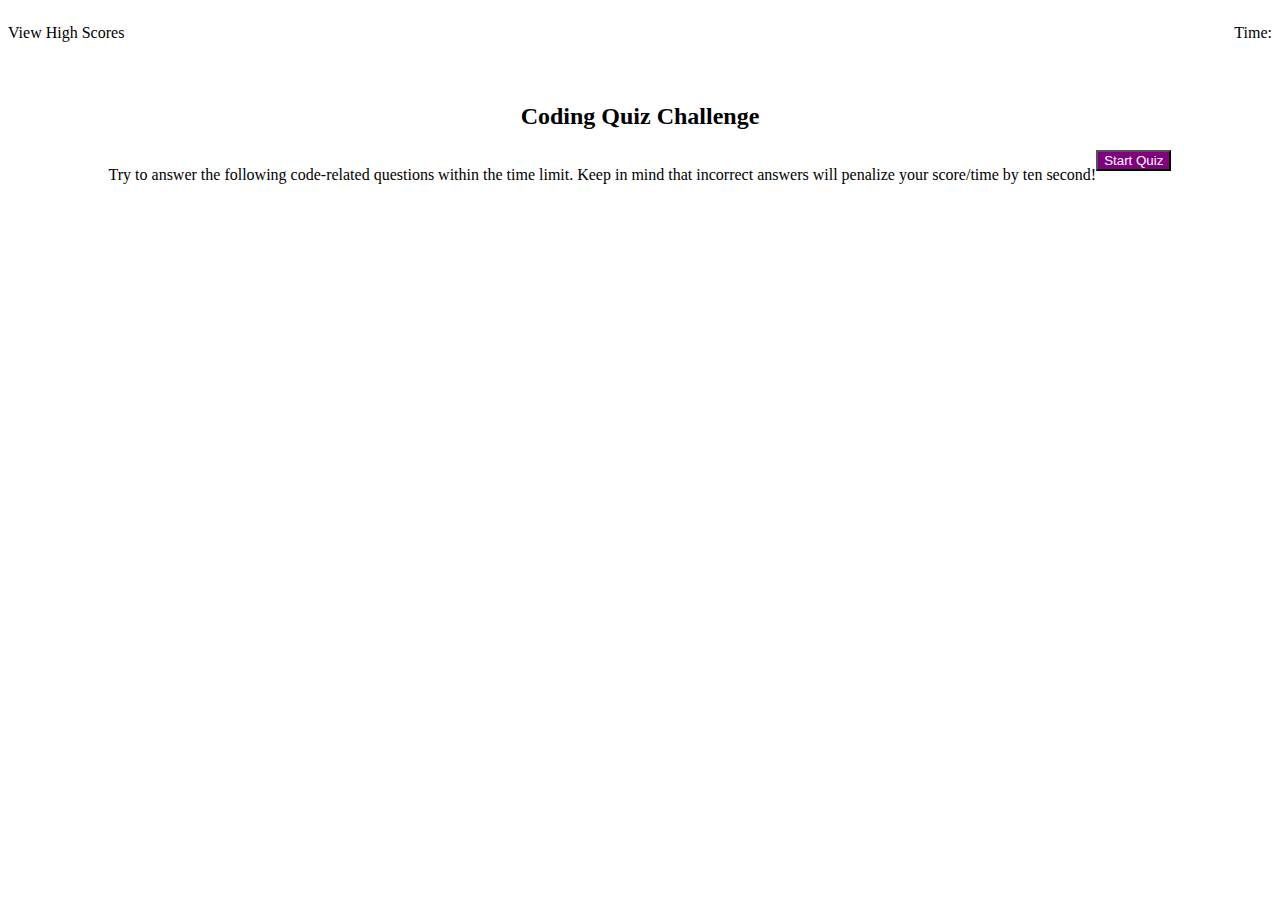
==== index.html @ 0fd18238 "designed quiz question and answers and packed in an array called quiz" ====
<!DOCTYPE html>
<html lang="en">

<head>
    <meta charset="UTF-8">
    <meta name="viewport" content="width=device-width, initial-scale=1.0">
    <meta http-equiv="X-UA-Compatible" content="ie=edge">
    <title>Code Quiz</title>
    <link rel="stylesheet" href="./assets/style.css">
</head>

<body>
    <header>
        <div>
            <p>View High Scores</p>
        </div>
        <div class="timer">
            <p>
                Time:
            </p>
        </div>
    </header>

    <main class="quiz">
        <h2>Coding Quiz Challenge</h2>
        <p>Try to answer the following code-related questions within the time limit. Keep in mind that incorrect answers
            will penalize your score/time by ten second!</p>
        <div>
            <button class="btn" id="start-quiz" type="submit">
                Start Quiz
            </button>
        </div>
    </main>
    <script src="./assets/js/script.js"></script>
</body>

</html>
---- assets/style.css ----
header {
    display: flex;
    justify-content: space-between;
    flex-wrap: wrap;
}

main {
    flex: 1;
    display: flex;
    flex-wrap: wrap;
    justify-content: center;
    margin: 25px auto;
    width: 95%;
}

button {
    background-color: purple;
    color: white;
}
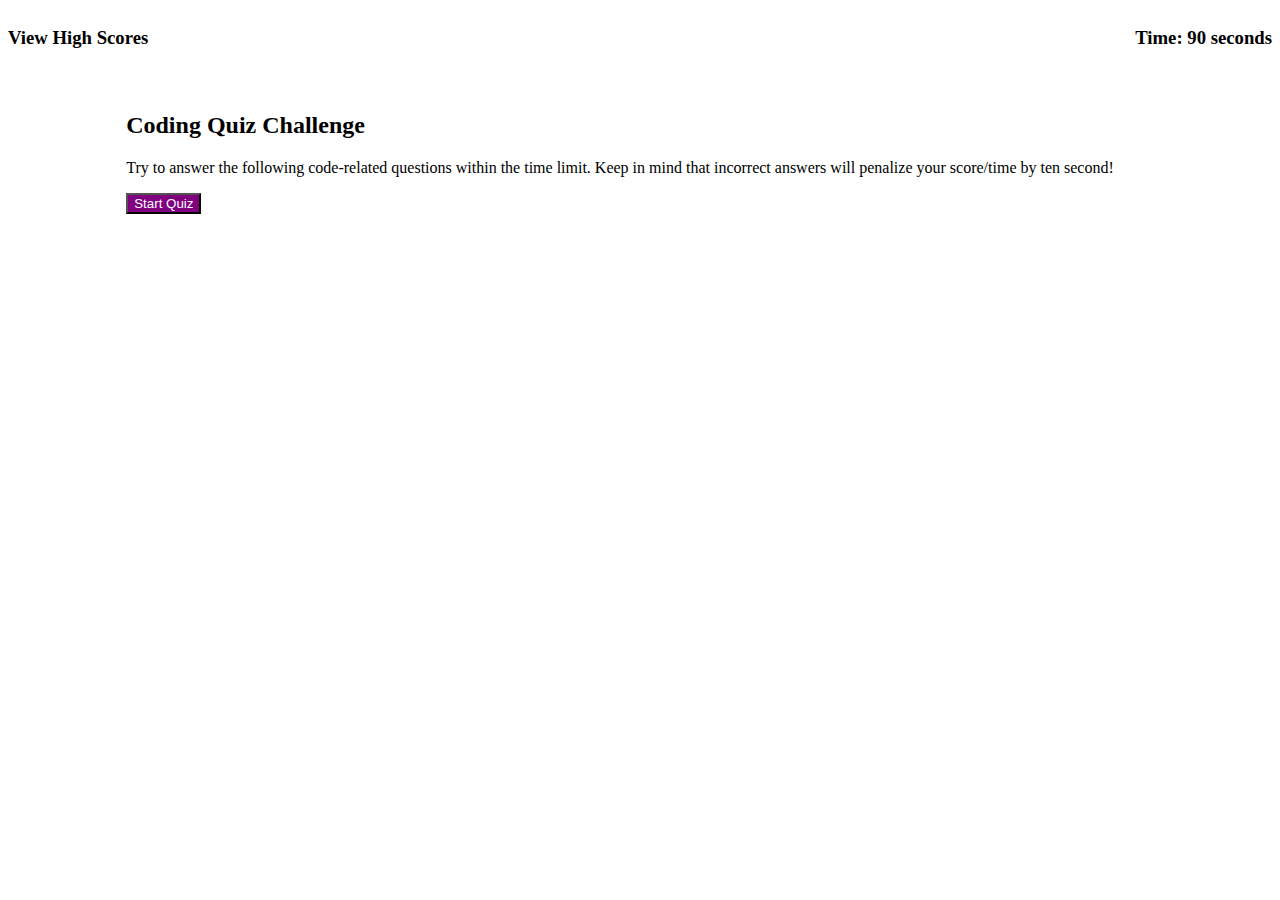
==== commit aedc61cb: "made 3 arrays for quiz, added timer, added divs to html" ====
--- a/index.html
+++ b/index.html
@@ -9,29 +9,49 @@
     <link rel="stylesheet" href="./assets/style.css">
 </head>
 
-<body>
+<body class="page-body">
     <header>
-        <div>
-            <p>View High Scores</p>
+        <h3>
+            View High Scores
+        </h3>
+        <h3 id="countdown">
+            Time: 90 seconds
+        </h3>
+    </header>
+
+
+
+    <main class="quiz" id="main-page">
+        <!--DIV around WELCOME Message-->
+        <div id="start-screen" class="start">
+            <h2 id="quiz-title">Coding Quiz Challenge</h2>
+            <p id="quiz-intro">Try to answer the following code-related questions within the time limit. Keep in mind
+                that
+                incorrect answers
+                will penalize your score/time by ten second!</p>
+            <div>
+                <button class="btn" id="start-quiz" type="submit">
+                    Start Quiz
+                </button>
+            </div>
         </div>
-        <div class="timer">
-            <p>
-                Time:
+
+        <div id="questions">
+            <h2 id="question-title">
+            </h2>
+            <ol id="choices">
+
+            </ol>
+        </div>
+
+        <div id="scoreContainer">
+            <p id="correct">
+            </p>
+            <p id="wrong">
             </p>
         </div>
-    </header>
-
-    <main class="quiz">
-        <h2>Coding Quiz Challenge</h2>
-        <p>Try to answer the following code-related questions within the time limit. Keep in mind that incorrect answers
-            will penalize your score/time by ten second!</p>
-        <div>
-            <button class="btn" id="start-quiz" type="submit">
-                Start Quiz
-            </button>
-        </div>
     </main>
-    <script src="./assets/js/script.js"></script>
+    <script src="./assets/script.js"></script>
 </body>
 
 </html>--- a/assets/style.css
+++ b/assets/style.css
@@ -16,4 +16,13 @@
 button {
     background-color: purple;
     color: white;
+}
+
+.question-header {
+    color: black;
+    text-align: center;
+}
+
+.scoreContainer {
+    display: none;
 }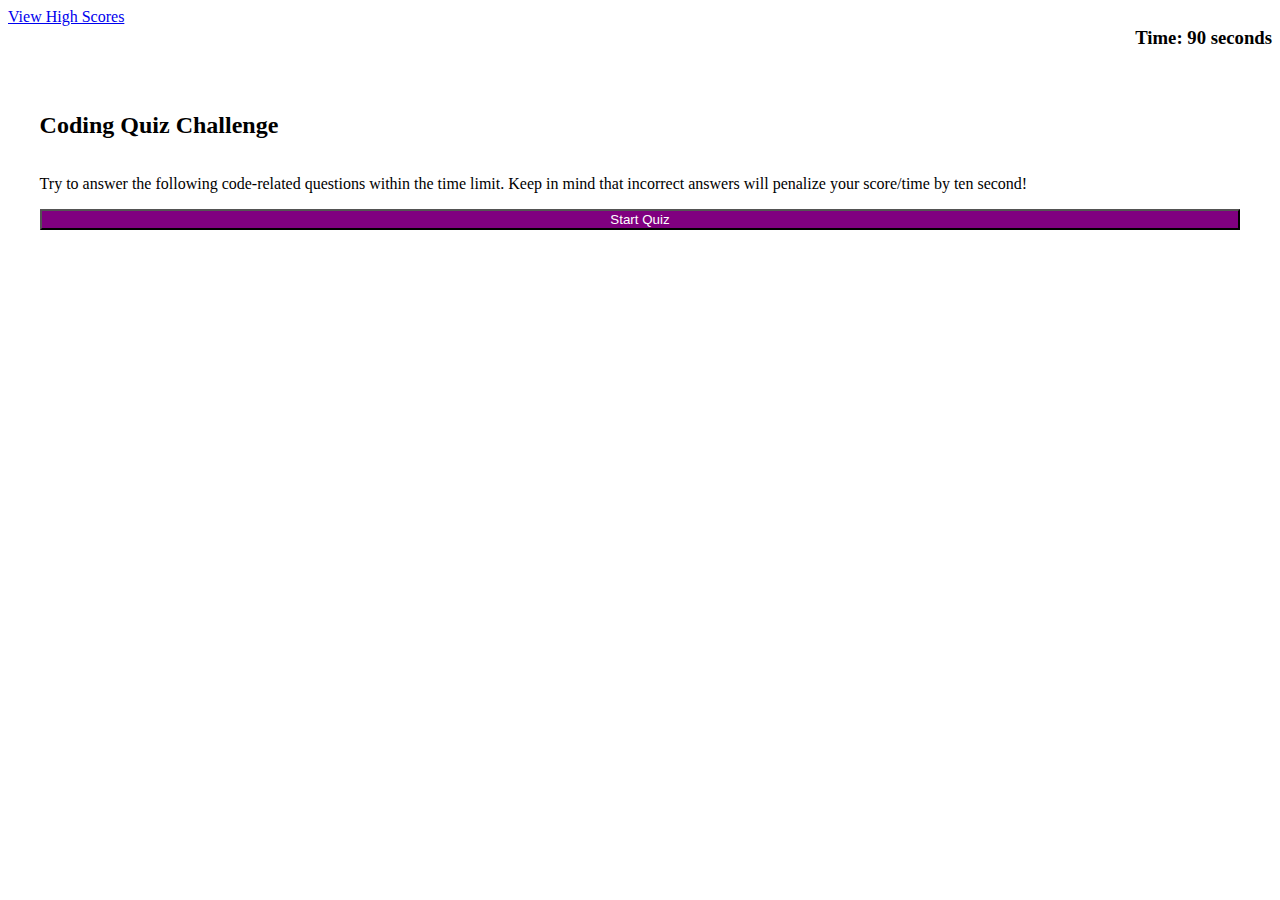
==== commit 2350e931: "add submit button, localStorage for highScores, answers styling, functionality, etc." ====
--- a/index.html
+++ b/index.html
@@ -11,9 +11,9 @@
 
 <body class="page-body">
     <header>
-        <h3>
+        <a href="./highscores.html">
             View High Scores
-        </h3>
+        </a>
         <h3 id="countdown">
             Time: 90 seconds
         </h3>
@@ -39,16 +39,14 @@
         <div id="questions">
             <h2 id="question-title">
             </h2>
-            <ol id="choices">
+        </div>
 
-            </ol>
+        <div>
+            <ul id="choices">
+            </ul>
         </div>
 
         <div id="scoreContainer">
-            <p id="correct">
-            </p>
-            <p id="wrong">
-            </p>
         </div>
     </main>
     <script src="./assets/script.js"></script>
--- a/assets/style.css
+++ b/assets/style.css
@@ -11,11 +11,31 @@
     justify-content: center;
     margin: 25px auto;
     width: 95%;
+    flex-direction: column;
+}
+
+div {
+    display: flex;
+    flex-direction: column;
 }
 
 button {
     background-color: purple;
     color: white;
+}
+
+ul {
+   margin: 0;
+   padding: 0;
+}
+
+li {
+    list-style-type: none;
+    display: block;
+}
+
+button:hover {
+    background-color: lightpink;
 }
 
 .question-header {
@@ -25,4 +45,5 @@
 
 .scoreContainer {
     display: none;
-}+}
+
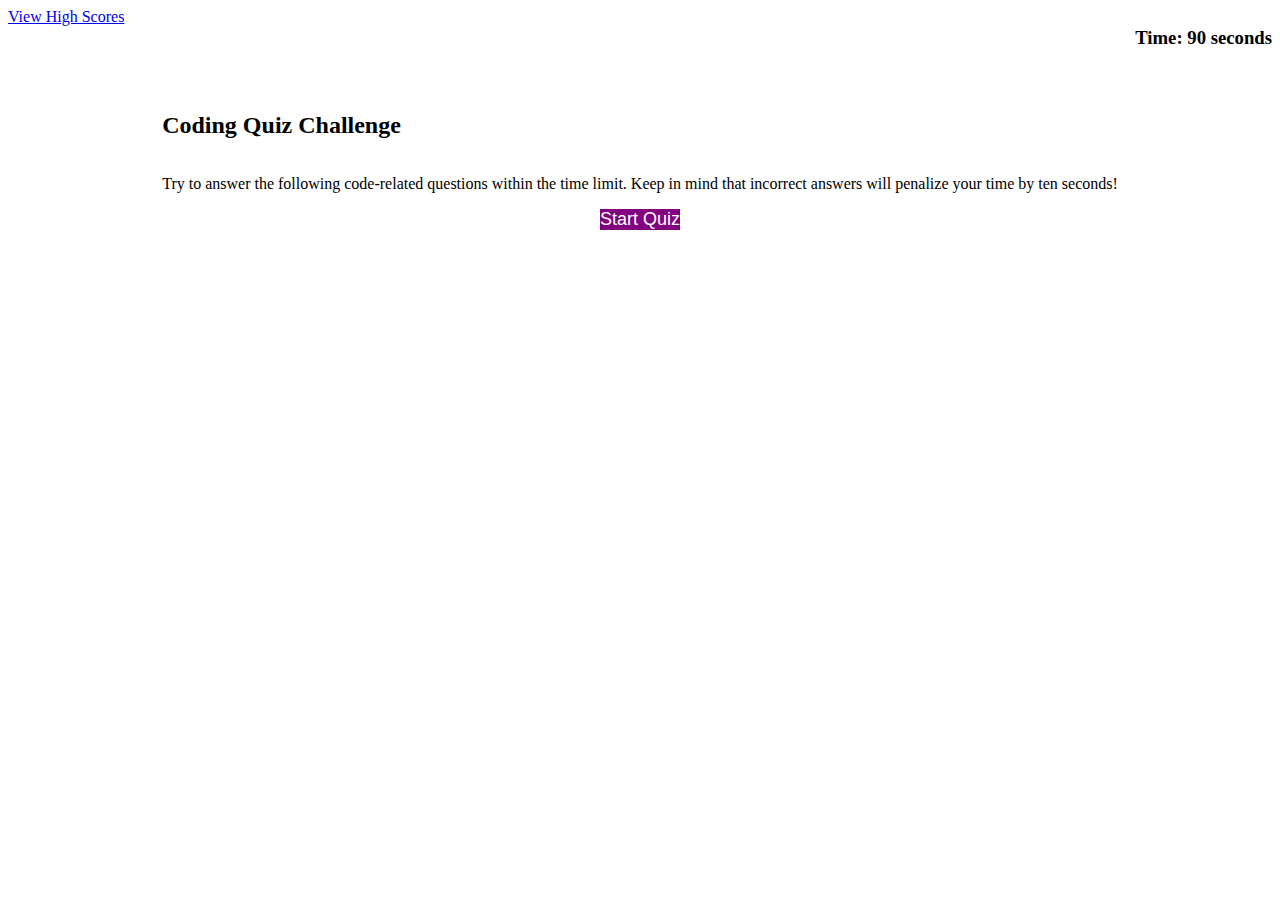
==== commit e5caeefd: "latest changes" ====
--- a/index.html
+++ b/index.html
@@ -25,10 +25,10 @@
         <!--DIV around WELCOME Message-->
         <div id="start-screen" class="start">
             <h2 id="quiz-title">Coding Quiz Challenge</h2>
-            <p id="quiz-intro">Try to answer the following code-related questions within the time limit. Keep in mind
-                that
-                incorrect answers
-                will penalize your score/time by ten second!</p>
+            <p id="quiz-intro">
+                Try to answer the following code-related questions within the time limit. Keep in mind that incorrect
+                answers will penalize your time by ten seconds!
+            </p>
             <div>
                 <button class="btn" id="start-quiz" type="submit">
                     Start Quiz
@@ -46,7 +46,11 @@
             </ul>
         </div>
 
-        <div id="scoreContainer">
+        <div id="answerResult">
+
+        </div>
+
+        <div id="scoreContainer" class="scoreContainer">
         </div>
     </main>
     <script src="./assets/script.js"></script>
--- a/assets/style.css
+++ b/assets/style.css
@@ -17,11 +17,17 @@
 div {
     display: flex;
     flex-direction: column;
+    justify-content: center;
+    margin: 0 auto;
 }
 
 button {
     background-color: purple;
     color: white;
+    padding: 0;
+    margin: 0;
+    font-size: large;
+    border: none;
 }
 
 ul {
@@ -32,6 +38,7 @@
 li {
     list-style-type: none;
     display: block;
+    padding: 10px 0;
 }
 
 button:hover {
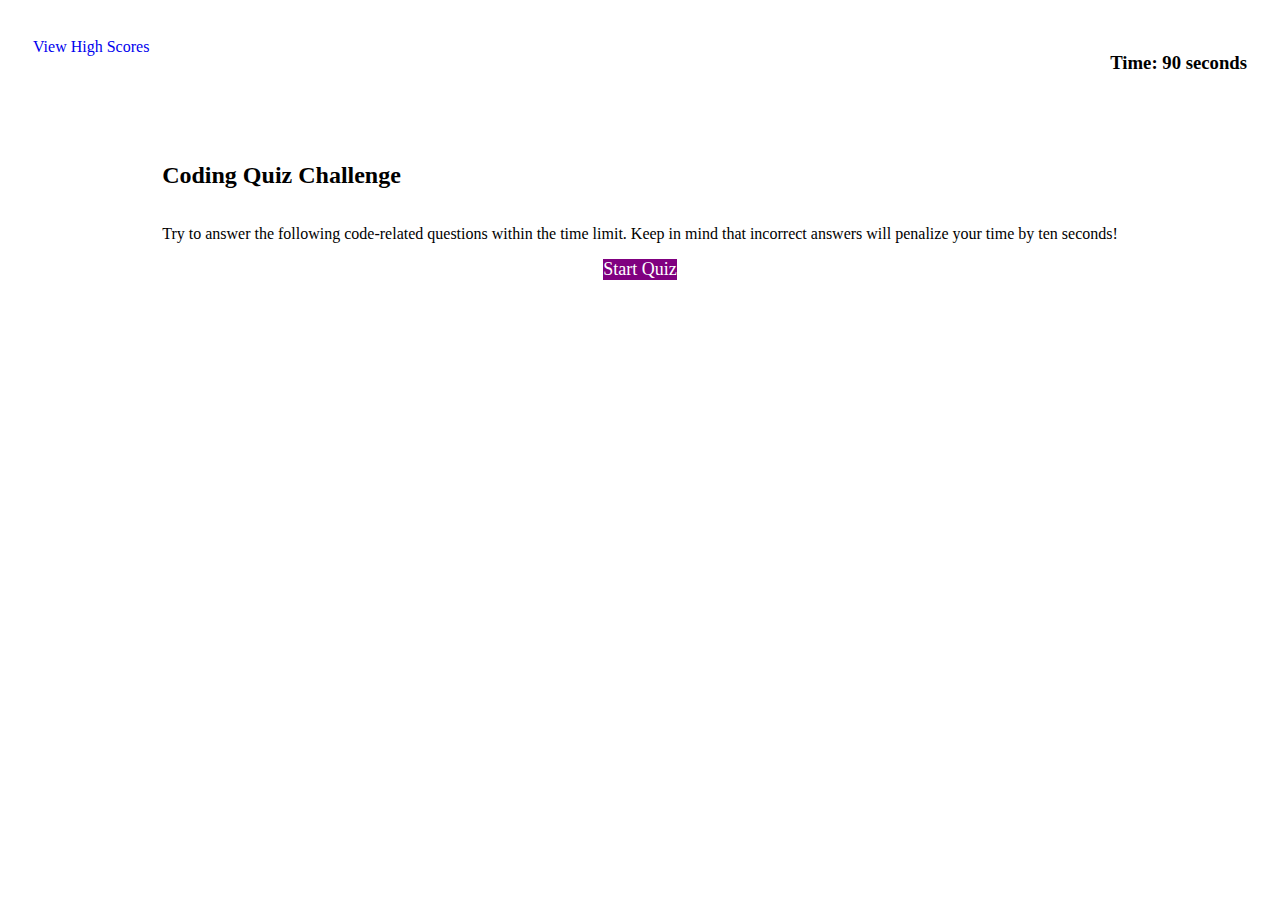
==== commit dcdf394b: "fixed submit button to show high scores, wrote highscores HTML" ====
--- a/index.html
+++ b/index.html
@@ -49,9 +49,9 @@
         <div id="answerResult">
 
         </div>
+        <div id="scoreContainer">
+        </div>
 
-        <div id="scoreContainer" class="scoreContainer">
-        </div>
     </main>
     <script src="./assets/script.js"></script>
 </body>
--- a/assets/style.css
+++ b/assets/style.css
@@ -2,6 +2,13 @@
     display: flex;
     justify-content: space-between;
     flex-wrap: wrap;
+    font-family: "Palatino Linotype", "Book Antiqua", Palatino, serif;
+    padding: 25px;
+}
+
+header a {
+    padding: 5px 0;
+    text-decoration: none;
 }
 
 main {
@@ -12,6 +19,7 @@
     margin: 25px auto;
     width: 95%;
     flex-direction: column;
+    font-family: "Palatino Linotype", "Book Antiqua", Palatino, serif;
 }
 
 div {
@@ -28,6 +36,12 @@
     margin: 0;
     font-size: large;
     border: none;
+    font-family: "Palatino Linotype", "Book Antiqua", Palatino, serif;;
+}
+
+#submit-button {
+    padding: 0;
+    margin: 0;
 }
 
 ul {
@@ -51,6 +65,7 @@
 }
 
 .scoreContainer {
-    display: none;
+    display: block;
+    
 }
 
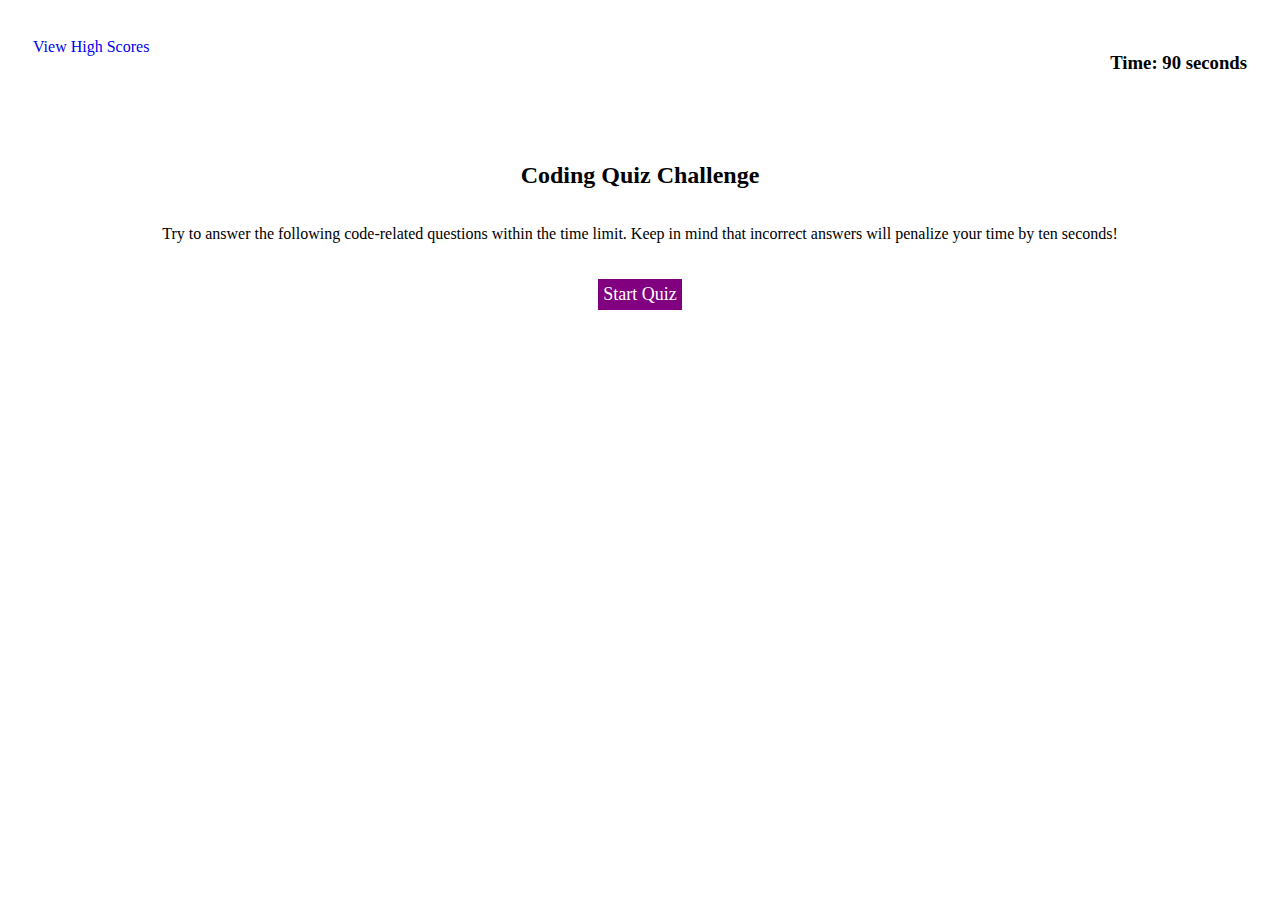
==== commit 903a04ec: "organized files, add image to readme" ====
--- a/index.html
+++ b/index.html
@@ -6,7 +6,7 @@
     <meta name="viewport" content="width=device-width, initial-scale=1.0">
     <meta http-equiv="X-UA-Compatible" content="ie=edge">
     <title>Code Quiz</title>
-    <link rel="stylesheet" href="./assets/style.css">
+    <link rel="stylesheet" href="./assets/css/style.css">
 </head>
 
 <body class="page-body">
@@ -53,7 +53,7 @@
         </div>
 
     </main>
-    <script src="./assets/script.js"></script>
+    <script src="./assets/javascript/script.js"></script>
 </body>
 
 </html>--- a/assets/css/style.css
+++ b/assets/css/style.css
@@ -0,0 +1,85 @@
+header {
+    display: flex;
+    justify-content: space-between;
+    flex-wrap: wrap;
+    font-family: "Palatino Linotype", "Book Antiqua", Palatino, serif;
+    padding: 25px;
+}
+
+header a {
+    padding: 5px 0;
+    text-decoration: none;
+}
+
+main {
+    flex: 1;
+    display: flex;
+    flex-wrap: wrap;
+    justify-content: center;
+    margin: 25px auto;
+    width: 95%;
+    flex-direction: column;
+    font-family: "Palatino Linotype", "Book Antiqua", Palatino, serif;
+}
+
+div {
+    display: flex;
+    flex-direction: column;
+    justify-content: center;
+    margin: 0 auto;
+}
+
+button {
+    background-color: purple;
+    color: white;
+    padding: 5px;
+    margin: 0;
+    font-size: large;
+    border: none;
+    font-family: "Palatino Linotype", "Book Antiqua", Palatino, serif;
+}
+
+#submit-button {
+    padding: 5px;
+    margin: 50px;
+    position: absolute;
+    display: flex;
+    justify-content: center;
+}
+
+ul {
+   margin: 0;
+   padding: 0;
+}
+
+li {
+    list-style-type: none;
+    display: block;
+    padding: 10px 0;
+}
+
+button:hover {
+    background-color: lightpink;
+}
+
+.question-header {
+    color: black;
+    text-align: center;
+}
+
+.scoreContainer {
+    display: block;
+    
+}
+
+#quiz-title {
+    display: flex;
+    justify-content: center;
+    align-content: center;
+}
+
+#quiz-intro {
+    padding-bottom: 20px;
+    display: flex;
+    flex-wrap: wrap;
+}